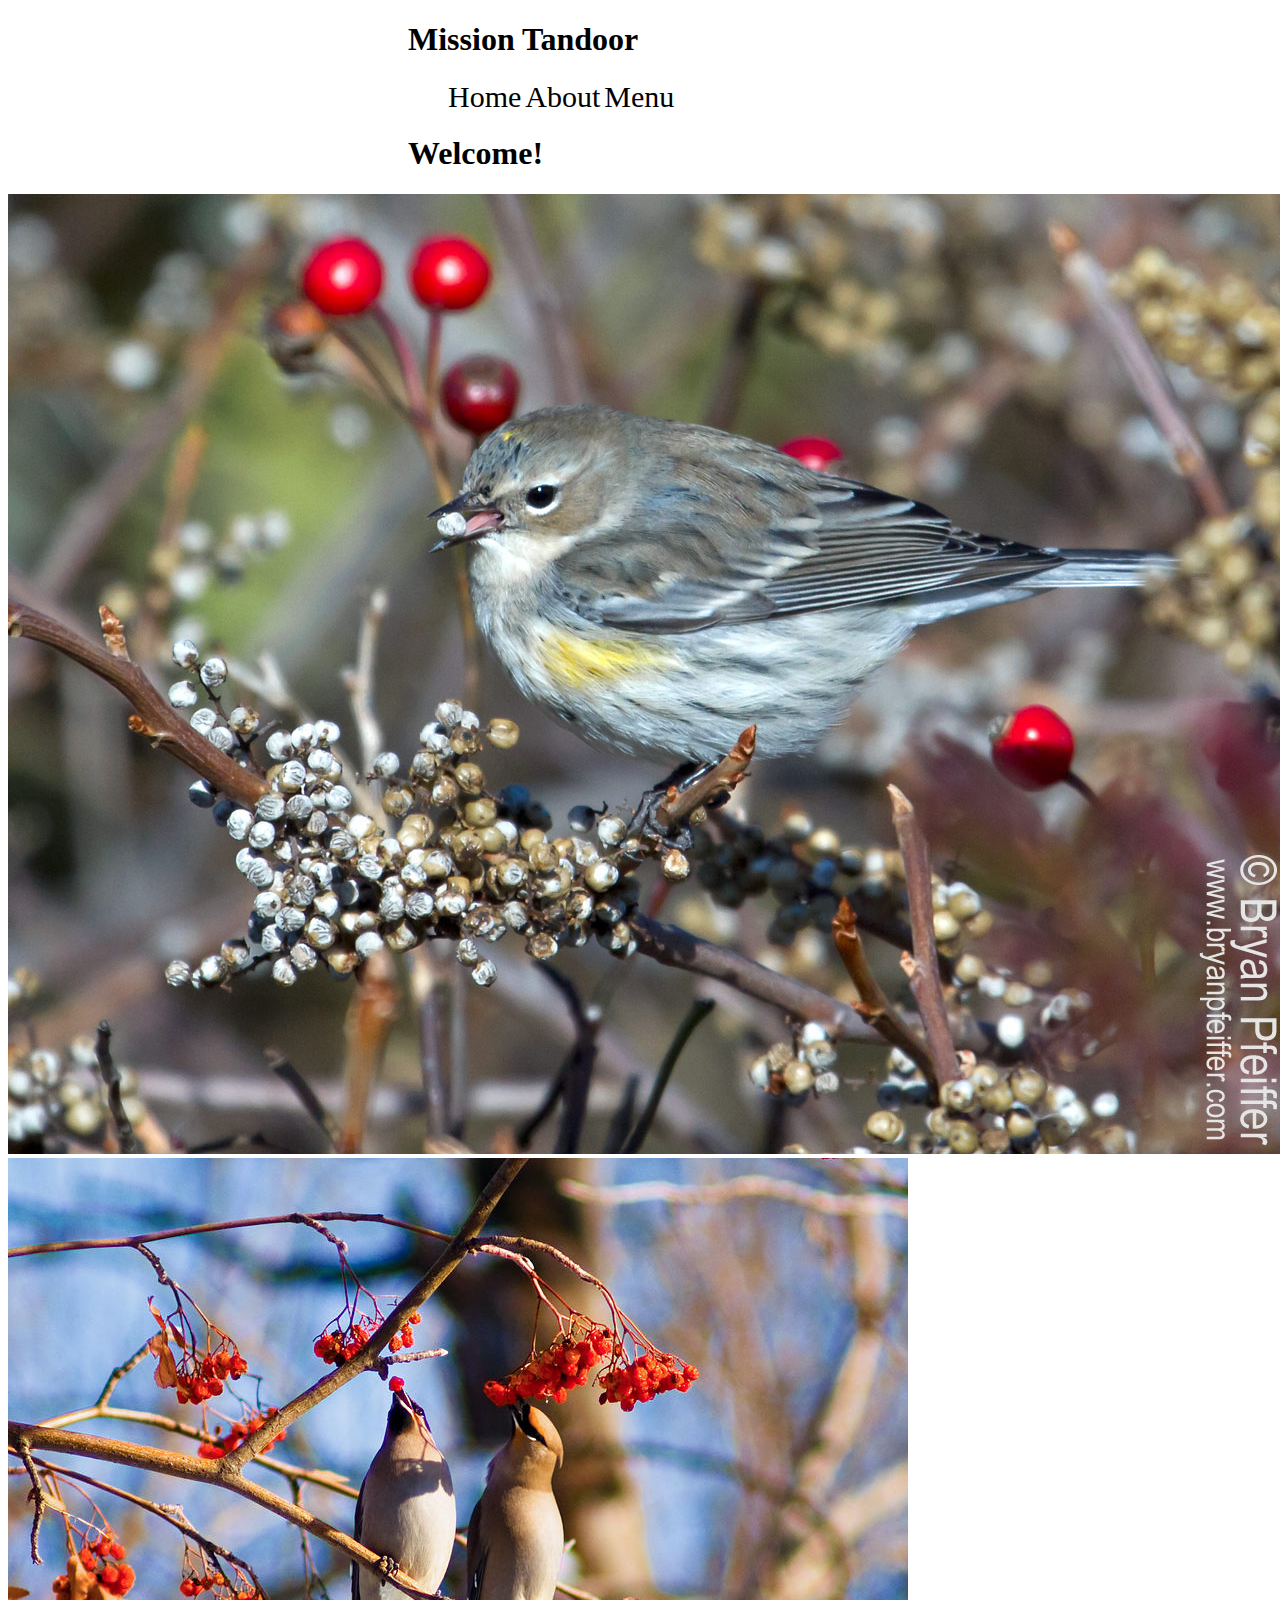
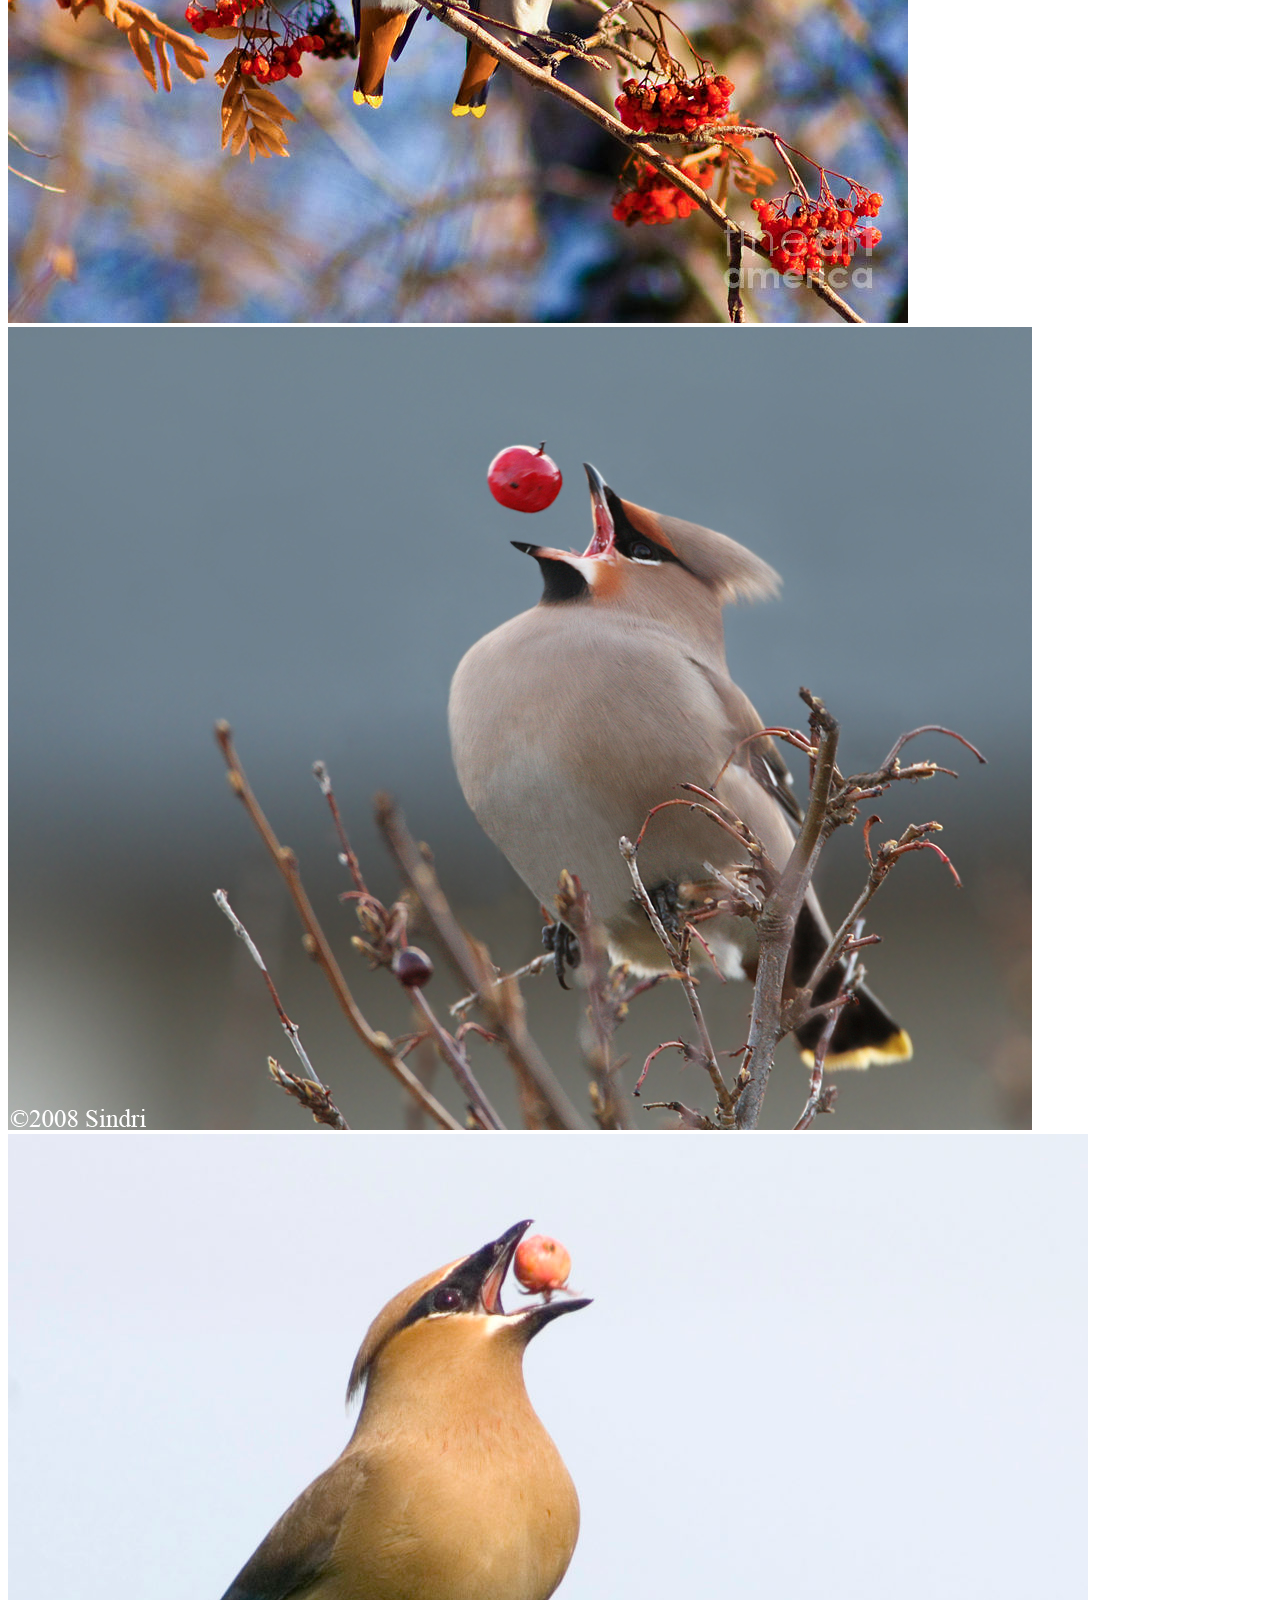
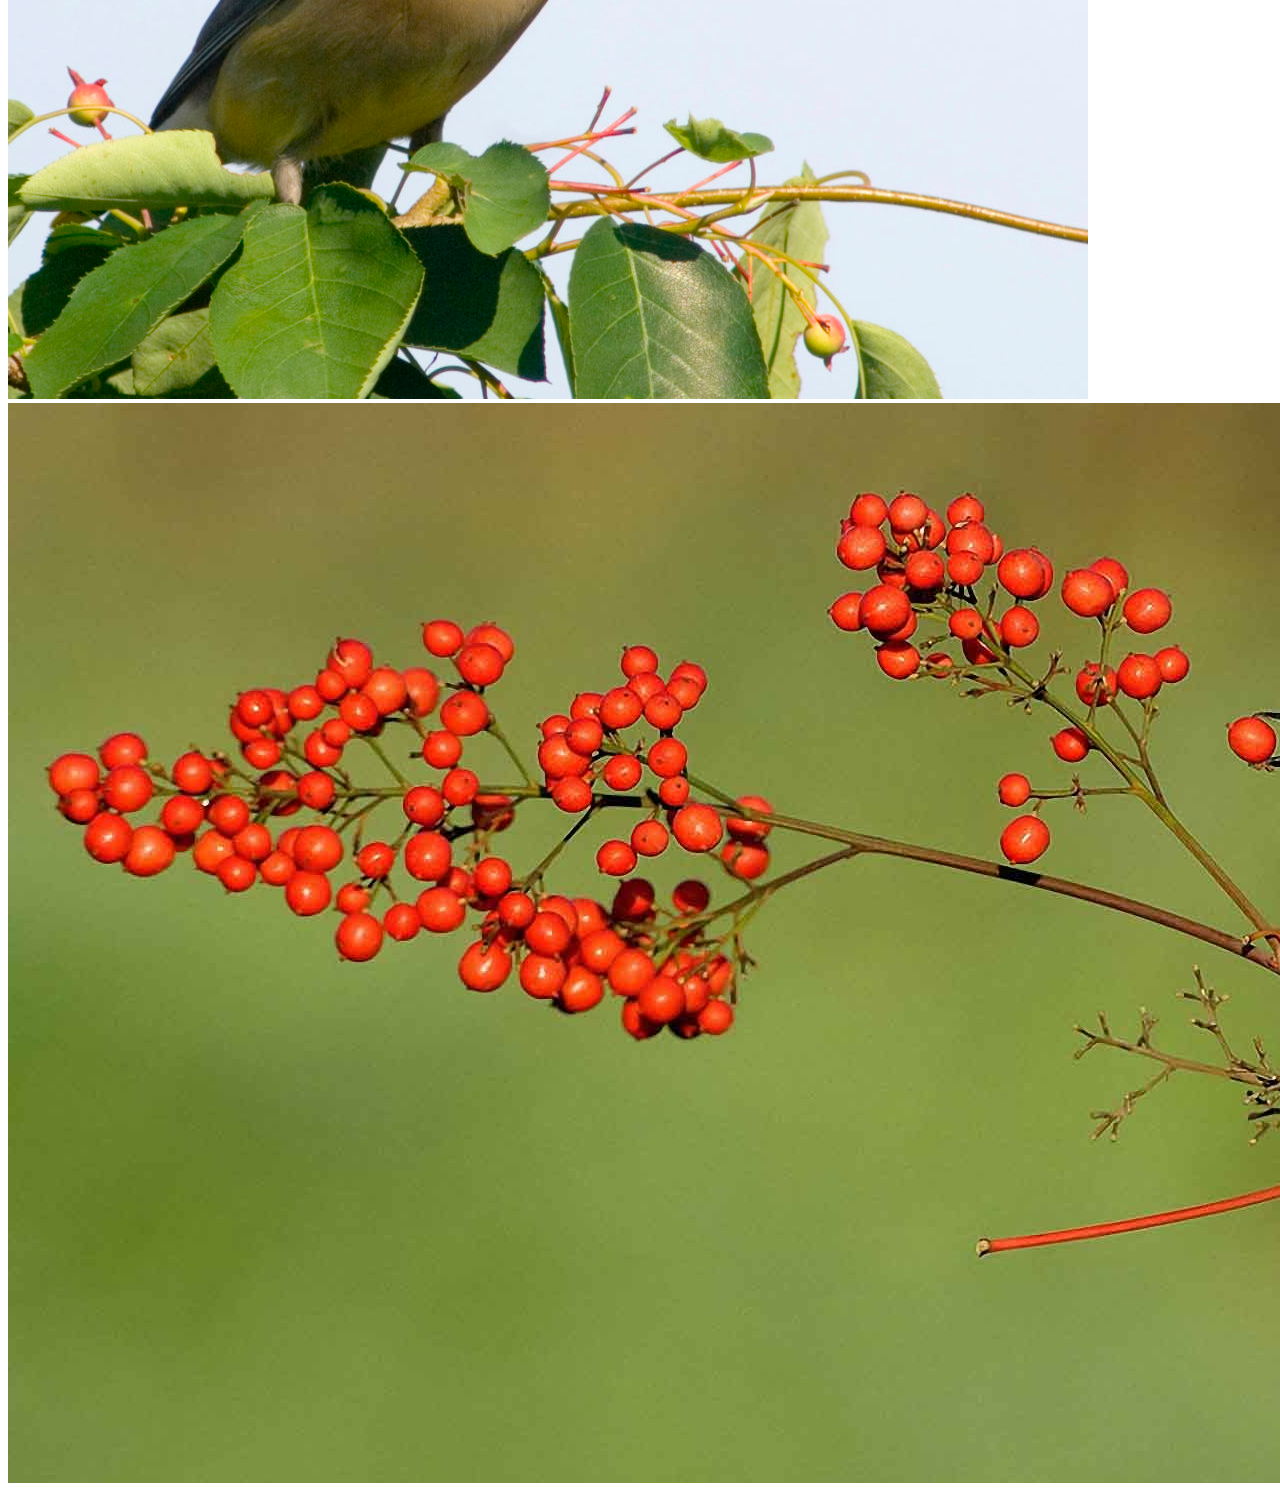
==== index.html @ 6d20de7c "Add files via upload" ====
<!doctype html>
<html class="no-js" lang="en">
  <head>
    <meta charset="utf-8" />
    <meta name="viewport" content="width=device-width, initial-scale=1.0" />
    <meta name="description" content="Project 1: Mission Tandoor">
    <meta name="author" content="Nicole Pavis and Sana Chiang">
    <title>Misson Tandoor</title>
    <!--///ZURB CSS///-->
    <link rel="stylesheet" href="zurb/css/foundation.css" />
    <!--///OWL CSS///-->
    <link rel="stylesheet" href="owl/dist/assets/owl.carousel.min.css">
    <link rel="stylesheet" href="owl/dist/assets/owl.theme.default.min.css">
    <!--///ZURB JS///-->
    <script src="zurb/js/vendor/modernizr.js"></script>
    <!--///OUR CSS///-->
    <link rel="stylesheet" href="css/style.css">
  </head>
  <body>
    <header>
      <h1>Mission Tandoor</h1>
        <nav>
          <ul>
            <li><a href="home.html">Home</a></li>
            <li><a href="about.html">About</a></li>
            <li><a href="menu.html">Menu</a></li>
          </ul>
        </nav>
    </header>

    <section class="row">
      <div class="large-12 columns">
        <h1>Welcome!</h1>
      </div>
    </section>

    <section class="row">
      <div class="large-12 columns large-centered">
        <div class="owl-carousel owl-theme">
          <div><img src="img/slider/bird1.jpg" alt="Finch eating a white berry."></div>
          <div><img src="img/slider/bird2.jpg" alt="Two birds eating a berry."></div>
          <div><img src="img/slider/bird3.jpg" alt="Bird tossing berry."></div>
          <div><img src="img/slider/bird4.jpg" alt="Bird eating a berry."></div>
          <div><img src="img/slider/bird5.jpg" alt="Finch on a branch with a berry in it's mouth."></div>
        </div>
      </div>
    </section>

  <!--///OWL JS///-->
    <script src="owl/docs/assets/vendors/jquery.min.js"></script>
    <script src="owl/dist/owl.carousel.min.js"></script>
  <!--///ZURB JS///-->
    <script src="zurb/js/foundation.min.js"></script>
    <script>
      $(document).foundation();
    </script>
    <script>
    $(document).ready(function(){
      var owl = $('.owl-carousel');
      owl.owlCarousel({
        items:1,
        loop:true,
        nav:true,
        margin:10,
        autoplay:true,
        autoplayTimeout:2000,
        autoplayHoverPause:true
      });
      $('.play').on('click',function(){
        owl.trigger('play.owl.autoplay',[2000])
      })
      $('.stop').on('click',function(){
        owl.trigger('stop.owl.autoplay')
      })
    });
    </script>
  </body>
  </html>
---- css/style.css ----
h1 {
  margin-left: 400px;
}

/*This section is the nav styles*/

nav ul {
  list-style-type: none;
  background-color: white;
  margin-left: 400px;
  padding-right: 90px;
}

nav li {
  display: inline;
}

nav a:link, nav a:visited {
  background-color: white;
  text-decoration: none;
  font-size: 30px;
  color: black;
}

nav a:hover {
  background-color: lightgray;
  text-decoration: none;
}

nav a.current{
  background-color: white;
}
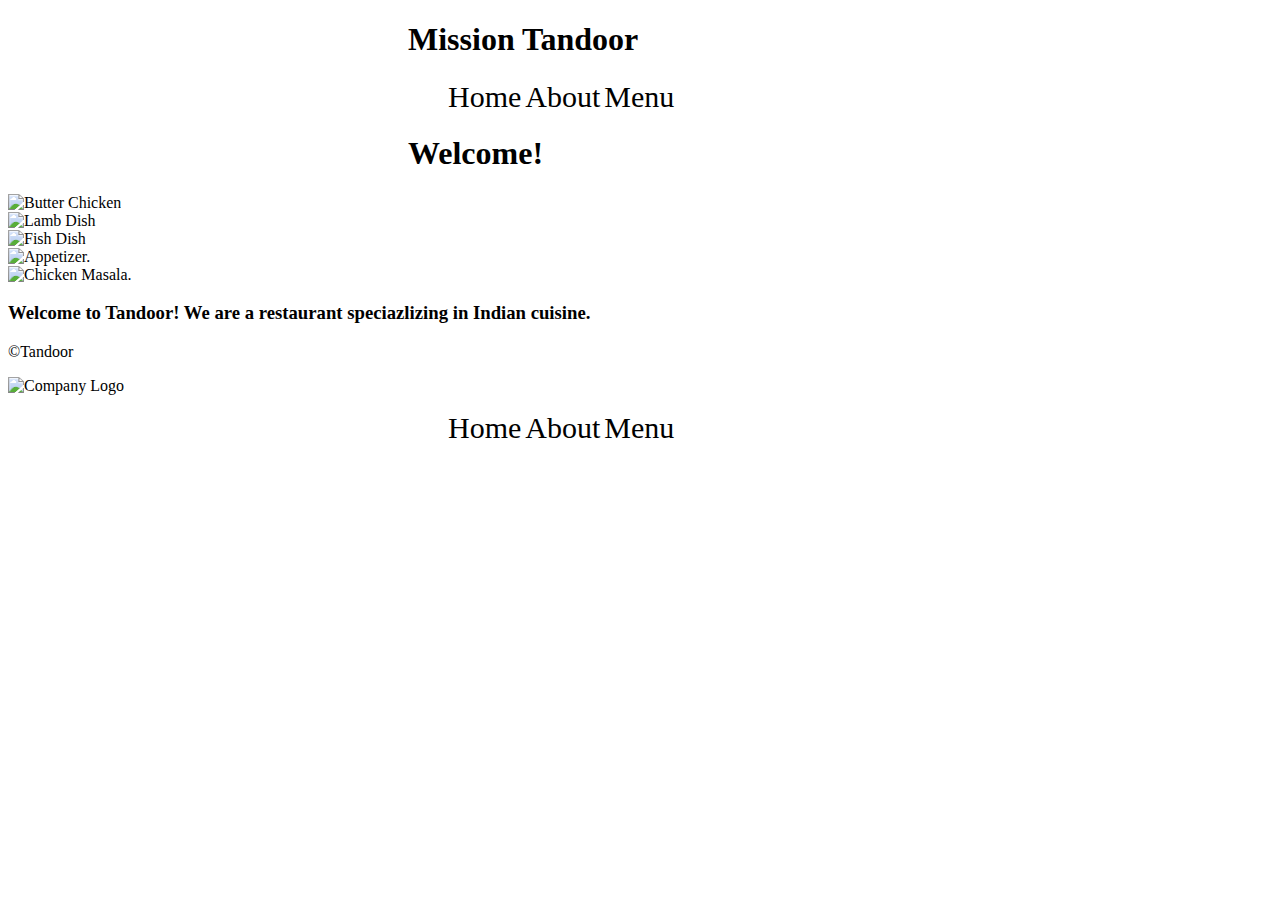
==== commit e9d35a39: "Update index.html" ====
--- a/index.html
+++ b/index.html
@@ -9,21 +9,22 @@
     <!--///ZURB CSS///-->
     <link rel="stylesheet" href="zurb/css/foundation.css" />
     <!--///OWL CSS///-->
-    <link rel="stylesheet" href="owl/dist/assets/owl.carousel.min.css">
-    <link rel="stylesheet" href="owl/dist/assets/owl.theme.default.min.css">
+    <link rel="stylesheet" href="owl2/dist/assets/owl.carousel.min.css">
+    <link rel="stylesheet" href="owl2/dist/assets/owl.theme.default.min.css">
     <!--///ZURB JS///-->
-    <script src="zurb/js/vendor/modernizr.js"></script>
+    <script src="../zurb/js/vendor/modernizr.js"></script>
     <!--///OUR CSS///-->
     <link rel="stylesheet" href="css/style.css">
+    <link href="https://fonts.googleapis.com/css?family=Amarante|Gilda+Display|Rakkas" rel="stylesheet">
   </head>
   <body>
     <header>
       <h1>Mission Tandoor</h1>
         <nav>
           <ul>
-            <li><a href="home.html">Home</a></li>
-            <li><a href="about.html">About</a></li>
-            <li><a href="menu.html">Menu</a></li>
+            <li><a href="index.html">Home</a></li>
+            <li><a href="pages/about.html">About</a></li>
+            <li><a href="pages/menu.html">Menu</a></li>
           </ul>
         </nav>
     </header>
@@ -35,44 +36,64 @@
     </section>
 
     <section class="row">
-      <div class="large-12 columns large-centered">
+      <div class="medium-10 large-12 columns">
         <div class="owl-carousel owl-theme">
-          <div><img src="img/slider/bird1.jpg" alt="Finch eating a white berry."></div>
-          <div><img src="img/slider/bird2.jpg" alt="Two birds eating a berry."></div>
-          <div><img src="img/slider/bird3.jpg" alt="Bird tossing berry."></div>
-          <div><img src="img/slider/bird4.jpg" alt="Bird eating a berry."></div>
-          <div><img src="img/slider/bird5.jpg" alt="Finch on a branch with a berry in it's mouth."></div>
+          <div><img src="Images/chicken1.png" alt="Butter Chicken" style="width:450px"></div>
+          <div><img src="Images/lamb1.png" alt="Lamb Dish" style="width:450px"></div>
+          <div><img src="Images/fish.png" alt="Fish Dish" style="width:450px"></div>
+          <div><img src="Images/thumb1.png" alt="Appetizer." style="width:450px"></div>
+          <div><img src="Images/chicken2.png" alt="Chicken Masala." style="width:450px"></div>
         </div>
       </div>
     </section>
+    
+	<script src="owl2/docs_src/assets/vendors/jquery.min.js"></script>
+    
+    <div class="row">
+    <div class="large-6 large-6 large-centered columns">
+    <h3>Welcome to Tandoor! We are a restaurant speciazlizing in Indian cuisine.</h3>
+    </div>
+    </div>
 
-  <!--///OWL JS///-->
-    <script src="owl/docs/assets/vendors/jquery.min.js"></script>
-    <script src="owl/dist/owl.carousel.min.js"></script>
-  <!--///ZURB JS///-->
-    <script src="zurb/js/foundation.min.js"></script>
+    <script src="owl2/docs/assets/vendors/jquery.min.js"></script>
+    <script src="owl2/dist/owl.carousel.min.js"></script>
+    <script src="../zurb/js/foundation.min.js"></script>
+
     <script>
-      $(document).foundation();
-    </script>
-    <script>
-    $(document).ready(function(){
-      var owl = $('.owl-carousel');
-      owl.owlCarousel({
-        items:1,
-        loop:true,
-        nav:true,
-        margin:10,
-        autoplay:true,
-        autoplayTimeout:2000,
-        autoplayHoverPause:true
-      });
-      $('.play').on('click',function(){
-        owl.trigger('play.owl.autoplay',[2000])
-      })
-      $('.stop').on('click',function(){
-        owl.trigger('stop.owl.autoplay')
-      })
-    });
-    </script>
-  </body>
-  </html>
+     $(document).foundation();
+     </script>
+
+   <script>
+     $(document).ready(function(){
+     var owl = $('.owl-carousel');
+     owl.owlCarousel({
+      items:1,
+      loop:true,
+      nav: true,
+      margin:10,
+      autoplay:true,
+      autoplayTimeout:5000,
+      autoplayHoverPause:true
+   });
+   $('.play').on('click',function(){
+      owl.trigger('play.owl.autoplay',[5000])
+   })
+   $('.stop').on('click',function(){
+      owl.trigger('stop.owl.autoplay')
+  })
+   });
+   </script>
+   
+   <footer>
+  	 <p>&copy;Tandoor</p>
+   	 <img src="Images/logo.png" alt="Company Logo">
+        <nav>
+         <ul>
+           <li><a href="index.html">Home</a></li>
+           <li><a href="pages/about.html">About</a></li>
+           <li><a href="pages/menu.html">Menu</a></li>
+          </ul>
+        </nav>
+   </footer>
+    </body>
+    </html>
